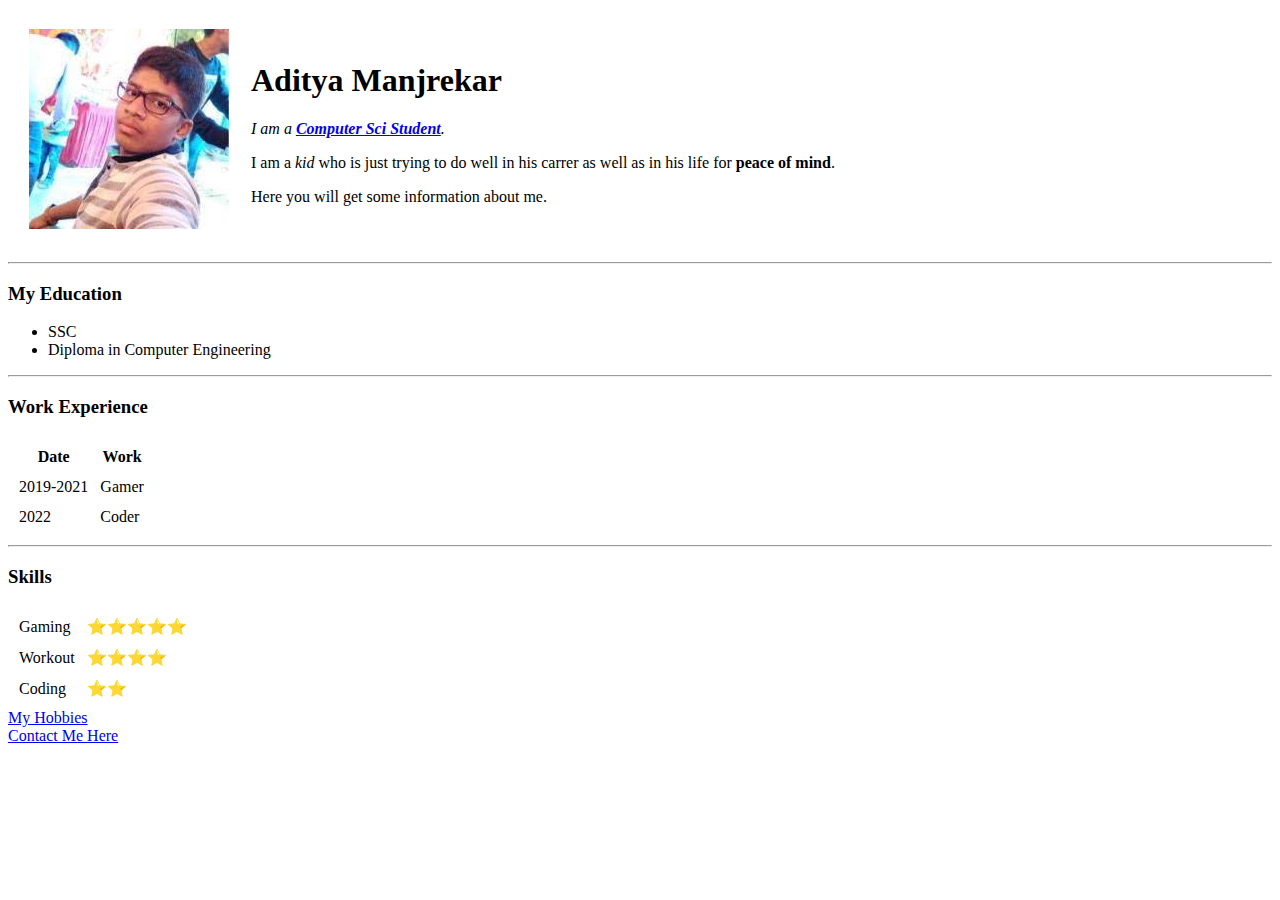
==== index.html @ 4abed80f "Added initial cv website files" ====
<!DOCTYPE html>
<html lang="en" dir="ltr">

<head>
  <meta charset="utf-8">
  <title>Aditya's Personal Site</title>
</head>

<body>
  <table cellspacing="20">
    <tr>
      <td><img
          src="[data-uri]"
          alt="Aditya's Profile Picture"></td>
      <td>
        <h1>Aditya Manjrekar</h1>
        <p><em>I am a <strong><a href="https://www.youtube.com/watch?v=aDfqRbGk_Yk&ab_channel=ForrestKnight">Computer Sci Student</a></strong>.</em></p>
        <p>I am a <em>kid</em> who is just trying to do well in his carrer as well as in his life for <strong>peace of mind</strong>.</p>
        <p>Here you will get some information about me. </p>
      </td>
    </tr>
  </table>


  <hr>
  <h3>My Education</h3>
  <ul>
    <li>SSC</li>
    <li>Diploma in Computer Engineering</li>
  </ul>
  <hr>
  <h3>Work Experience</h3>

  <!-- Table starts from here -->

  <table cellspacing="10">
    <th>Date</th>
    <th>Work</th>
    <tr>
      <td>2019-2021</td>
      <td>Gamer</td>
    </tr>
    <tr>
      <td>2022</td>
      <td>Coder</td>
    </tr>
  </table>

  <!-- Table 2 starts from here -->
  <hr>
  <h3>Skills</h3>
  <table cellspacing="10">
    <tr>
      <td>Gaming</td>
      <td>⭐⭐⭐⭐⭐</td>
    </tr>
    <tr>
      <td>Workout</td>
      <td>⭐⭐⭐⭐</td>
    </tr>
    <tr>
      <td>Coding</td>
      <td>⭐⭐</td>
    </tr>
  </table>

  <!-- Hyperlink starts from here -->

  <a href="hobbies.html">My Hobbies</a>
  <br>
  <a href="contact.html">Contact Me Here</a></a>

</body>

</html>
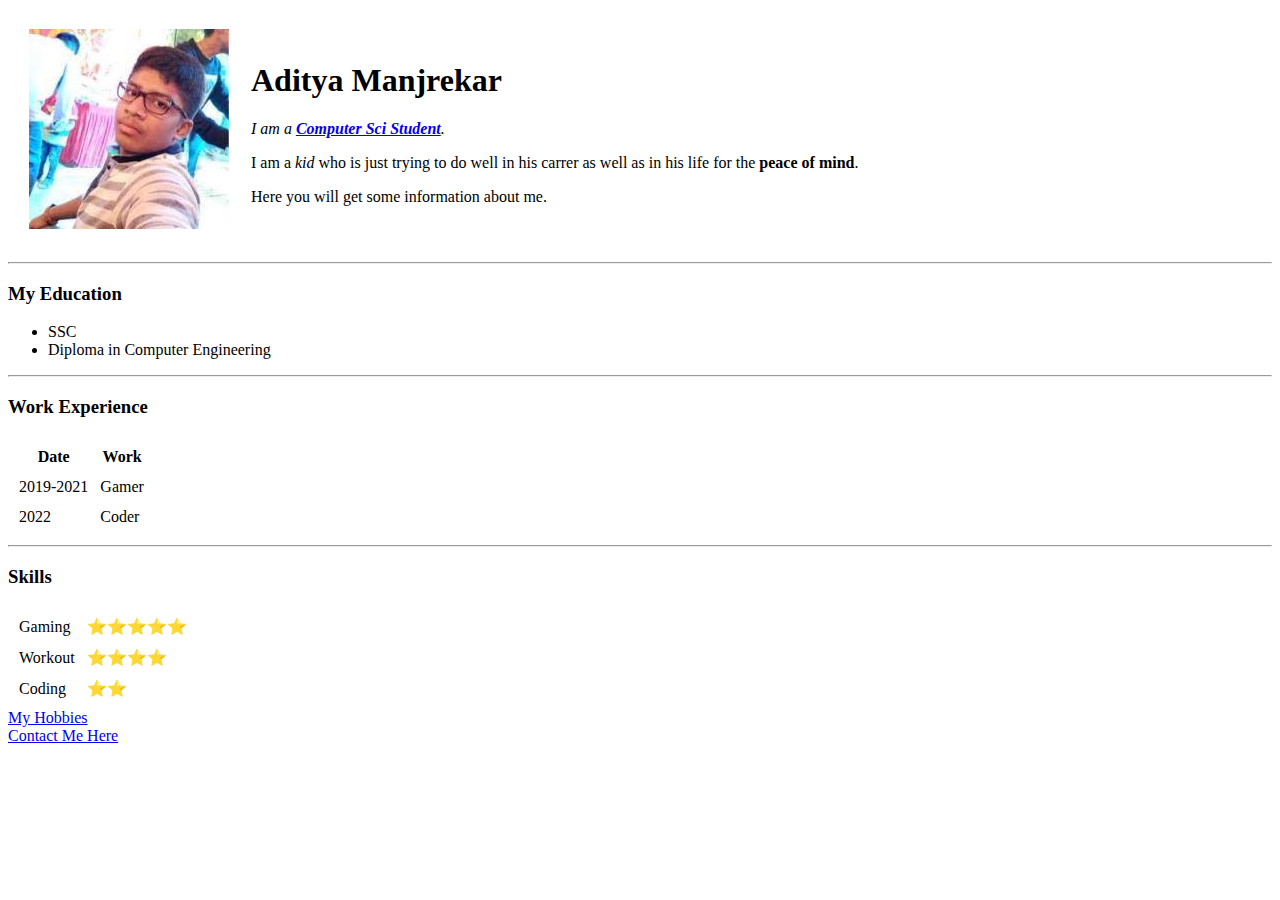
==== commit 4b01140c: "Update index.html" ====
--- a/index.html
+++ b/index.html
@@ -15,7 +15,7 @@
       <td>
         <h1>Aditya Manjrekar</h1>
         <p><em>I am a <strong><a href="https://www.youtube.com/watch?v=aDfqRbGk_Yk&ab_channel=ForrestKnight">Computer Sci Student</a></strong>.</em></p>
-        <p>I am a <em>kid</em> who is just trying to do well in his carrer as well as in his life for <strong>peace of mind</strong>.</p>
+        <p>I am a <em>kid</em> who is just trying to do well in his carrer as well as in his life for the <strong>peace of mind</strong>.</p>
         <p>Here you will get some information about me. </p>
       </td>
     </tr>
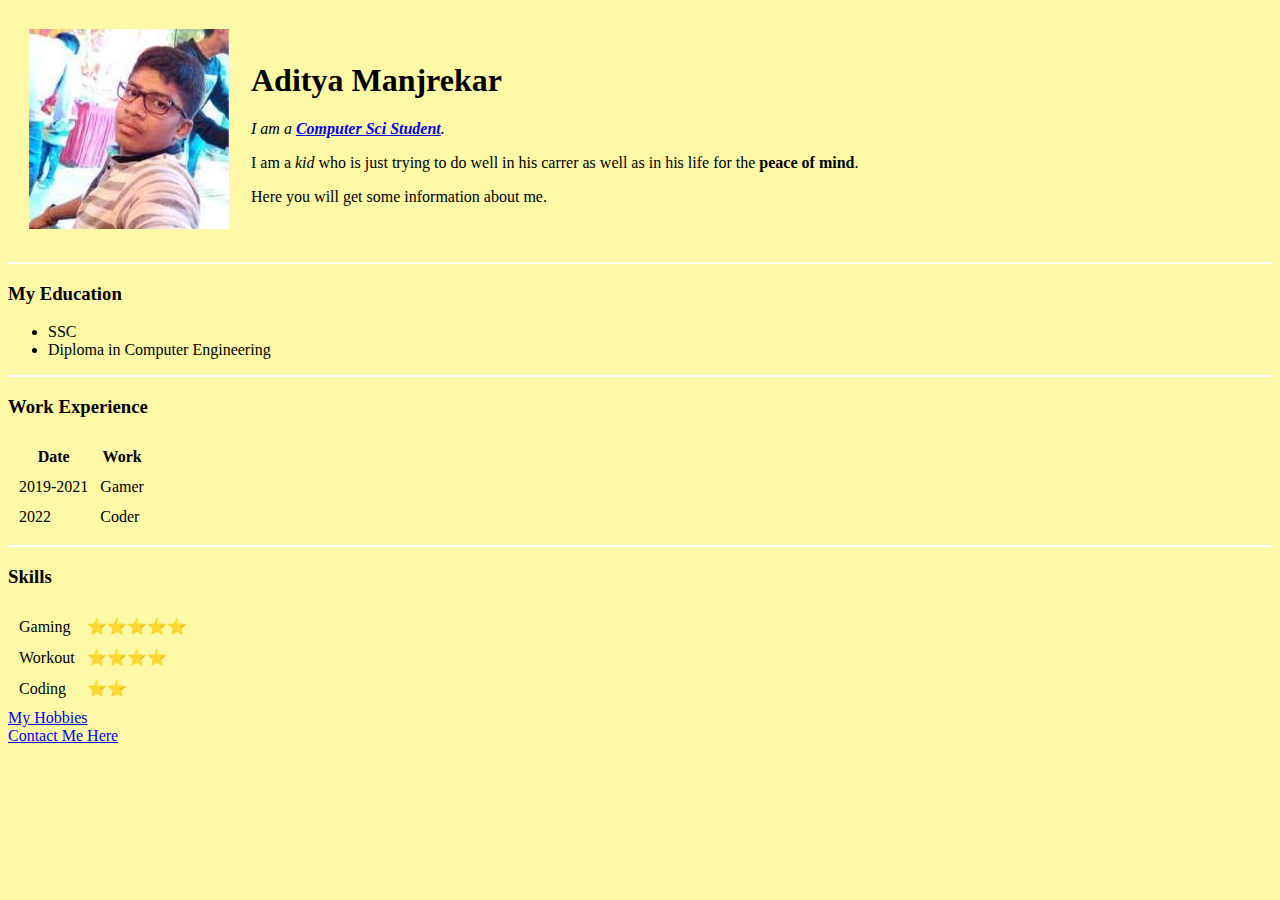
==== commit a719ae31: "Update index.html" ====
--- a/index.html
+++ b/index.html
@@ -4,6 +4,17 @@
 <head>
   <meta charset="utf-8">
   <title>Aditya's Personal Site</title>
+  <style media="screen">
+    body {
+      background-color: #FEF9A7;
+    }
+
+    hr {
+      background-color: white;
+      border-style: none;
+      height: 2px;
+    }
+  </style>
 </head>
 
 <body>
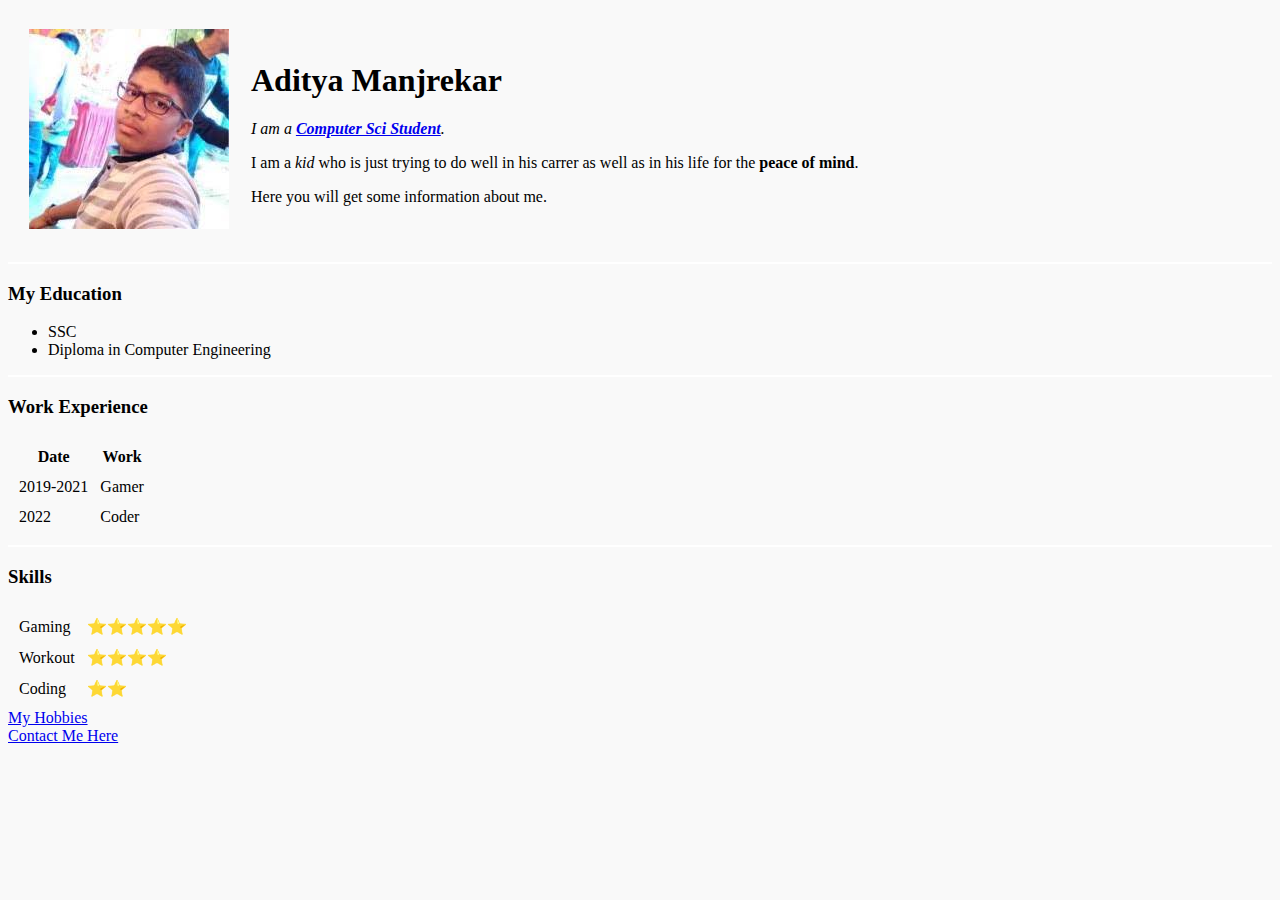
==== commit b197af1c: "Update index.html" ====
--- a/index.html
+++ b/index.html
@@ -6,7 +6,7 @@
   <title>Aditya's Personal Site</title>
   <style media="screen">
     body {
-      background-color: #FEF9A7;
+      background-color: #F9F9F9;
     }
 
     hr {
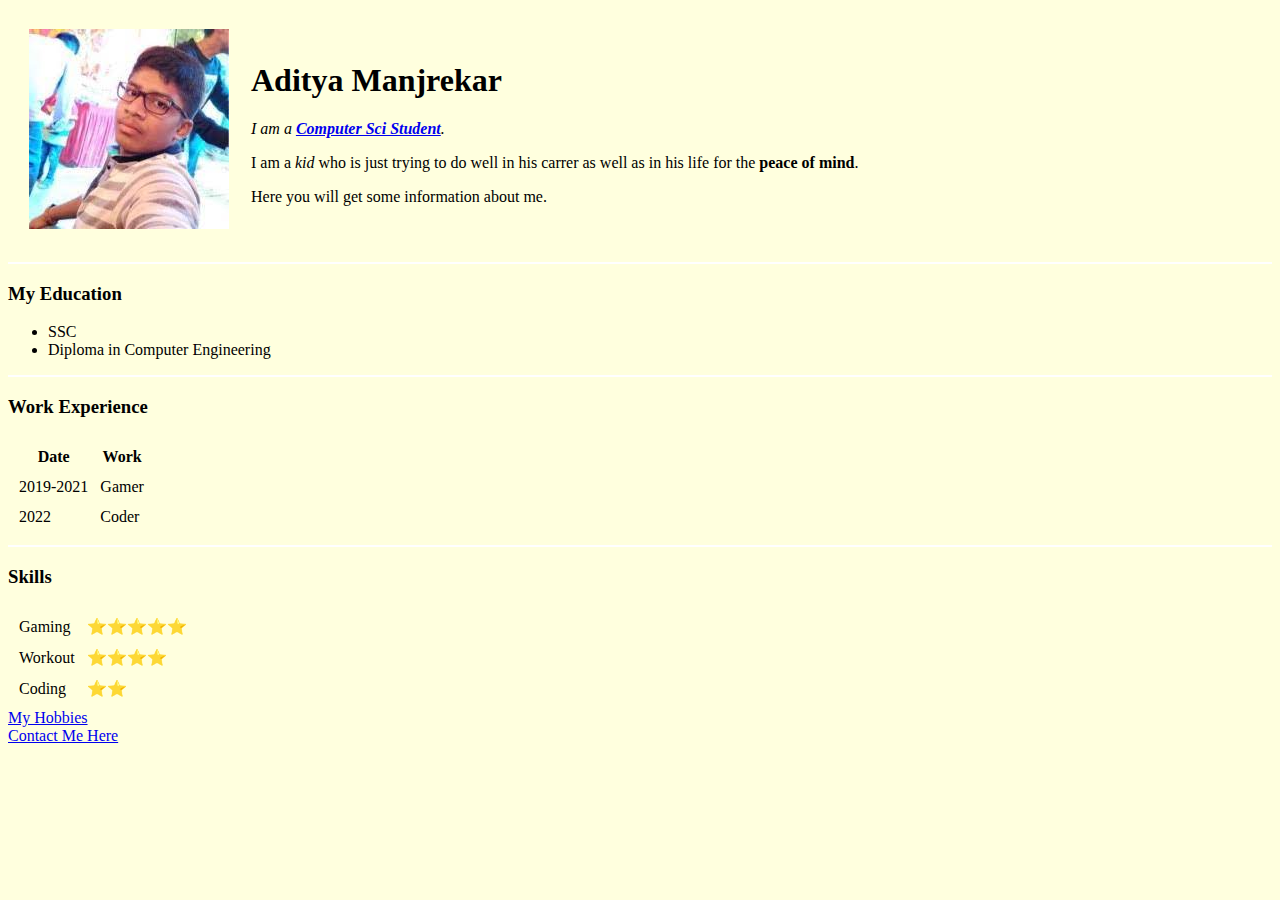
==== commit 3fa281b0: "Update index.html" ====
--- a/index.html
+++ b/index.html
@@ -6,7 +6,7 @@
   <title>Aditya's Personal Site</title>
   <style media="screen">
     body {
-      background-color: #F9F9F9;
+      background-color: #FFFFDE;
     }
 
     hr {
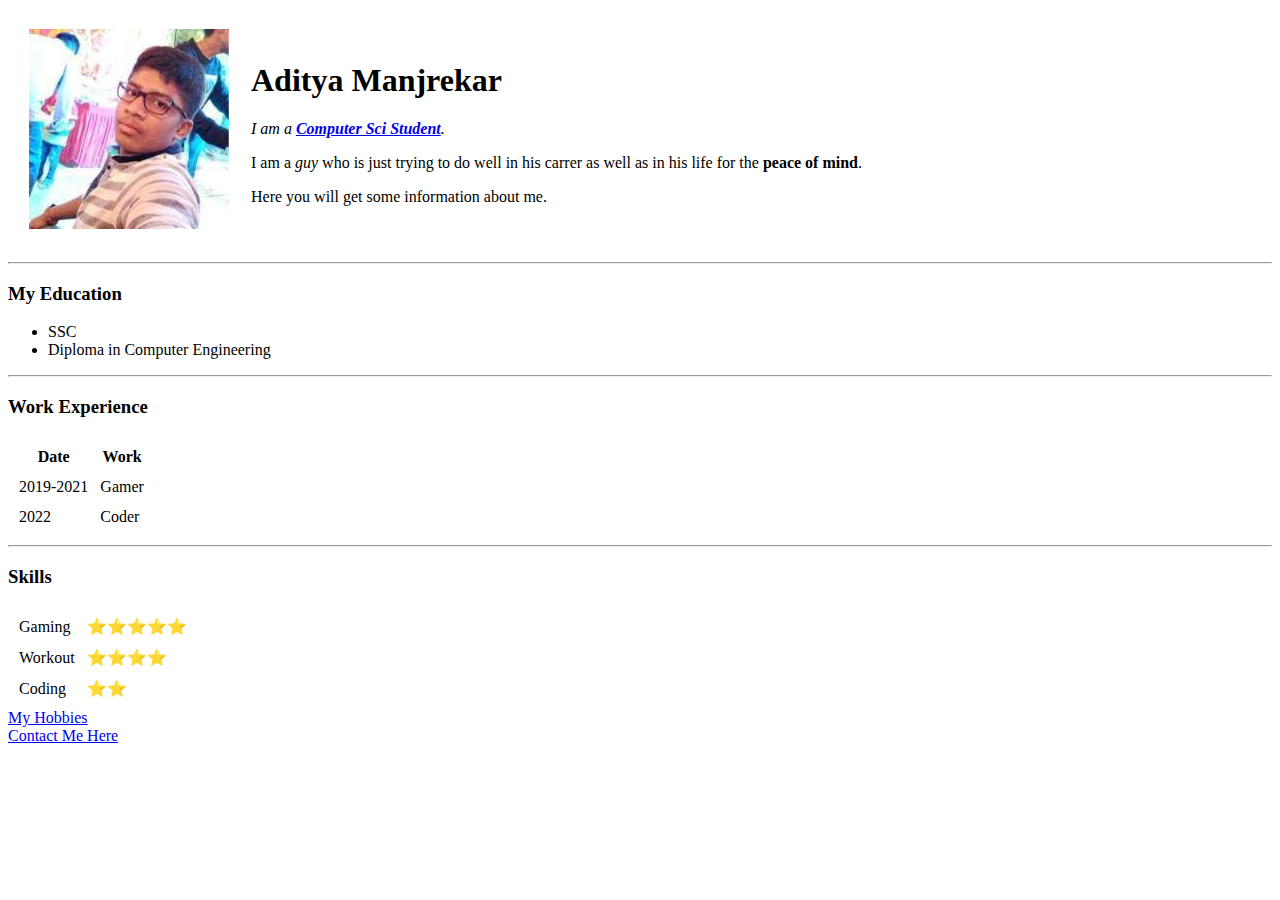
==== commit 961bde99: "Update index.html" ====
--- a/index.html
+++ b/index.html
@@ -4,17 +4,7 @@
 <head>
   <meta charset="utf-8">
   <title>Aditya's Personal Site</title>
-  <style media="screen">
-    body {
-      background-color: #FFFFDE;
-    }
-
-    hr {
-      background-color: white;
-      border-style: none;
-      height: 2px;
-    }
-  </style>
+  <link rel="stylesheet" href="css/styles.css">
 </head>
 
 <body>
@@ -25,8 +15,9 @@
           alt="Aditya's Profile Picture"></td>
       <td>
         <h1>Aditya Manjrekar</h1>
+        <link rel="stylesheet" href="css/styles.css">
         <p><em>I am a <strong><a href="https://www.youtube.com/watch?v=aDfqRbGk_Yk&ab_channel=ForrestKnight">Computer Sci Student</a></strong>.</em></p>
-        <p>I am a <em>kid</em> who is just trying to do well in his carrer as well as in his life for the <strong>peace of mind</strong>.</p>
+        <p>I am a <em>guy</em> who is just trying to do well in his carrer as well as in his life for the <strong>peace of mind</strong>.</p>
         <p>Here you will get some information about me. </p>
       </td>
     </tr>
